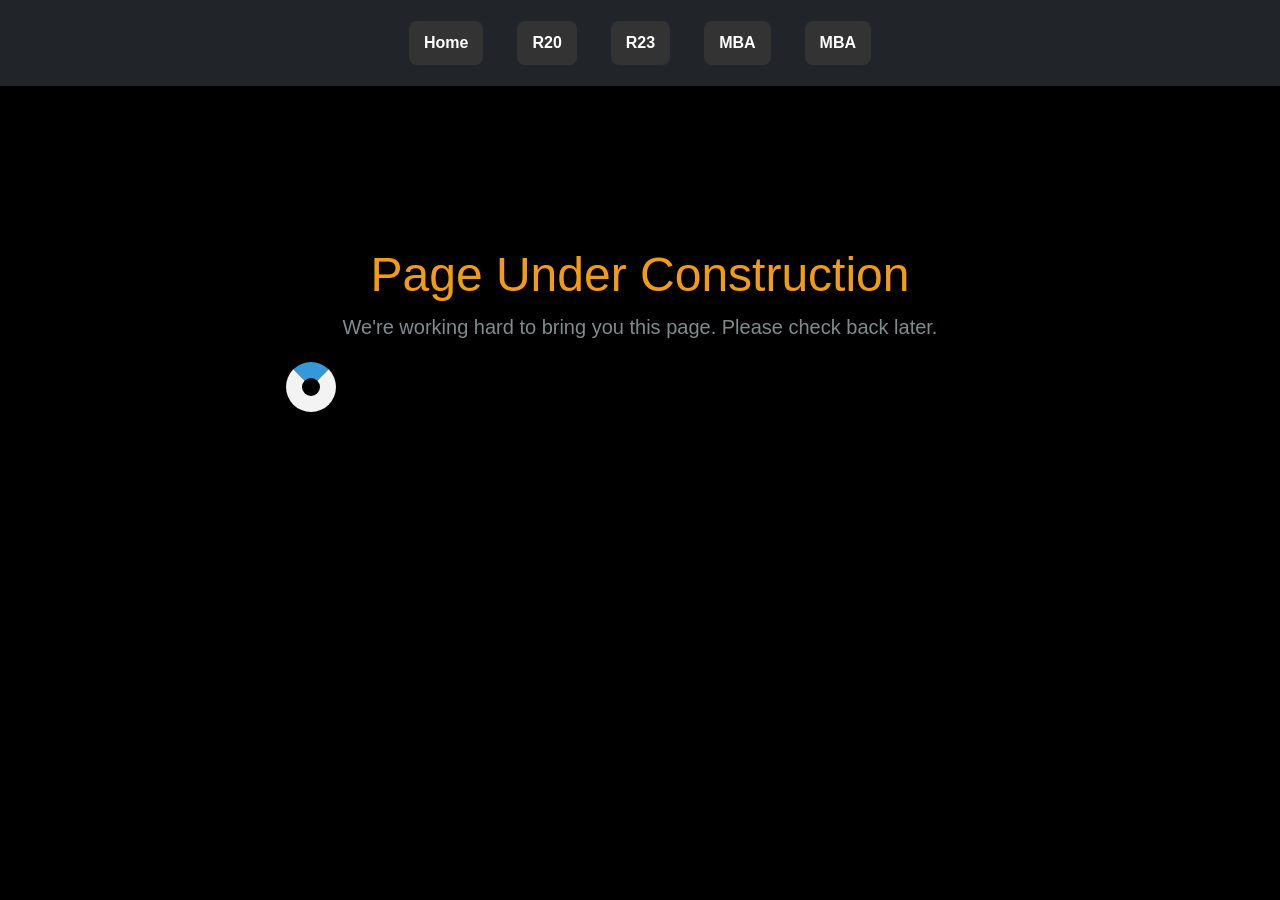
==== MBA.html @ d2628454 "IN_PROGRESS" ====
<!DOCTYPE html>
<html lang="en">
<head>
    <meta charset="UTF-8">
    <meta name="viewport" content="width=device-width, initial-scale=1.0">
    <title>Page Under Construction</title>
    <!-- Bootstrap 5 CDN link -->
    <link href="https://cdn.jsdelivr.net/npm/bootstrap@5.3.0-alpha1/dist/css/bootstrap.min.css" rel="stylesheet" />
    <link rel="stylesheet" href="index.css">
    <style>
        body {
            background-color: #000000;
            font-family: Arial, sans-serif;
        }

        .container {
            text-align: center;
            padding: 30px;
            background-color:black;
            border-radius: 10px;
            box-shadow: 0 4px 8px rgba(0, 0, 0, 0.1);
            width: 60%;
            margin-top: 100px;
        }

        h1 {
            color: #f39c12;
            font-size: 48px;
        }

        p {
            color: #7f8c8d;
            font-size: 20px;
        }

        .spinner {
            border: 16px solid #f3f3f3;
            border-top: 16px solid #3498db;
            border-radius: 50%;
            width: 50px;
            height: 50px;
            animation: spin 2s linear infinite;
            margin-top: 20px;
        }

        @keyframes spin {
            0% { transform: rotate(0deg); }
            100% { transform: rotate(360deg); }
        }
    </style>
</head>
<body>

    <!-- Navigation Bar -->
    <nav class="navbar navbar-dark bg-dark p-3">
        <div class="container-fluid d-flex flex-column align-items-center">
            <div class="d-flex gap-4">
                <button onclick="location.href='index.html'" id="btn-Home" class="btn custom-btn">Home</button>
                <button onclick="location.href='R20.html'" id="btn-r20" class="btn custom-btn">R20</button>
                <button onclick="location.href='R23.html'" id="btn-r23" class="btn custom-btn">R23</button>
                <button onclick="location.href='MBA.html'" id="btn-MBA" class="btn custom-btn">MBA</button> <!-- Updated link for MBA -->
                <button onclick="location.href='MBA.html'" id="btn-MBA" class="btn custom-btn">MBA</button>

            </div>
        </div>
    </nav>

    <!-- Page Under Construction Message -->
    <div class="container">
        <h1>Page Under Construction</h1>
        <p>We're working hard to bring you this page. Please check back later.</p>
        <div class="spinner"></div>
    </div>

    <!-- Bootstrap JS and Popper.js CDN links -->
    <script src="https://cdn.jsdelivr.net/npm/@popperjs/core@2.11.6/dist/umd/popper.min.js"></script>
    <script src="https://cdn.jsdelivr.net/npm/bootstrap@5.3.0-alpha1/dist/js/bootstrap.min.js"></script>

</body>
</html>
---- index.css ----
/* General Styles */
body {
  font-family: 'Arial', sans-serif;
  background-color: #121212; /* Dark background */
  color: #e0e0e0; /* Light text color */
  margin: 0;
  padding: 0;
}

/* Navbar */
.navbar {
  background-color: #1f1f1f; /* Slightly lighter than body */
}

.custom-btn {
  background-color: #333; /* Dark buttons */
  color: white;
  font-weight: bold;
  border-radius: 8px;
  padding: 10px 15px;
  transition: background-color 0.3s ease;
  border: none;
}

.custom-btn:hover {
  background-color: #555; /* Slightly lighter on hover */
  cursor: pointer;
}

/* Heading */
h1 {
  text-align: center;
  margin-top: 30px;
  font-size: 30px;
  color: #f1f1f1; /* Lighter color for headings */
}

/* Table Styles */
table {
  width: 100%;
  max-width: 800px;
  margin: 20px auto;
  border-collapse: collapse;
  background-color: #1c1c1c; /* Dark background for the table */
}

table, th, td {
  border: 1px solid #333; /* Darker borders */
}

th, td {
  padding: 12px;
  text-align: left;
}

th {
  background-color: #2a2a2a; /* Slightly lighter background for headers */
  color: #e0e0e0; /* Light color for text */
  font-weight: bold;
}

td input {
  width: 100%;
  padding: 8px;
  margin: 3px 0;
  border: 1px solid #555; /* Darker border */
  border-radius: 4px;
  background-color: #333; /* Dark background for input */
  color: #fff; /* White text */
}

td input:focus {
  outline: none;
  border-color: #4CAF50; /* Greenish border color when focused */
}

/* Error Message */
#errorMessages {
  /* Red background for errors */
  color: white;
  padding: 10px;
  font-size: 14px;
  margin-top: 10px;
  text-align: center;
  border-radius: 4px;
}

/* Result Table */
#resultTable {
  width: 100%;
  max-width: 900px;
  margin: 20px auto;
  border-collapse: collapse;
}

#resultTable th, #resultTable td {
  padding: 12px;
  text-align: left;
  border: 1px solid #333; /* Dark borders */
}

#resultTable th {
  background-color: #2a2a2a; /* Slightly lighter for table headers */
}

#resultTable td {
  background-color: #222; /* Darker background for results */
}

/* Export Button Styles */
button {
  margin: 5px;
}

button:disabled {
  background-color: #555; /* Disabled buttons appear darker */
  cursor: not-allowed;
}

button[type="button"] {
  padding: 10px 20px;
  border-radius: 8px;
  font-weight: bold;
}

button[type="reset"] {
  background-color: #f44336; /* Red for reset button */
  color: white;
}

button[type="reset"]:hover {
  background-color: #d32f2f; /* Darker red on hover */
}

button[type="button"].btn-info {
  background-color: #0288d1; /* Blue for info button */
  color: white;
}

button[type="button"].btn-info:hover {
  background-color: #0277bd; /* Darker blue on hover */
}

button[type="button"].btn-success {
  background-color: #388e3c; /* Green for success */
  color: white;
}

button[type="button"].btn-success:hover {
  background-color: #2e7d32; /* Darker green on hover */
}

button[type="button"].btn-primary {
  background-color: #1976d2; /* Primary blue */
  color: white;
}

button[type="button"].btn-primary:hover {
  background-color: #1565c0; /* Darker primary blue on hover */
}

/* Responsive Design */
@media (max-width: 768px) {
  .navbar .container-fluid {
    flex-direction: column;
  }

  .d-flex {
    flex-direction: column;
    align-items: center;
  }

  .table-responsive {
    overflow-x: auto;
  }
}
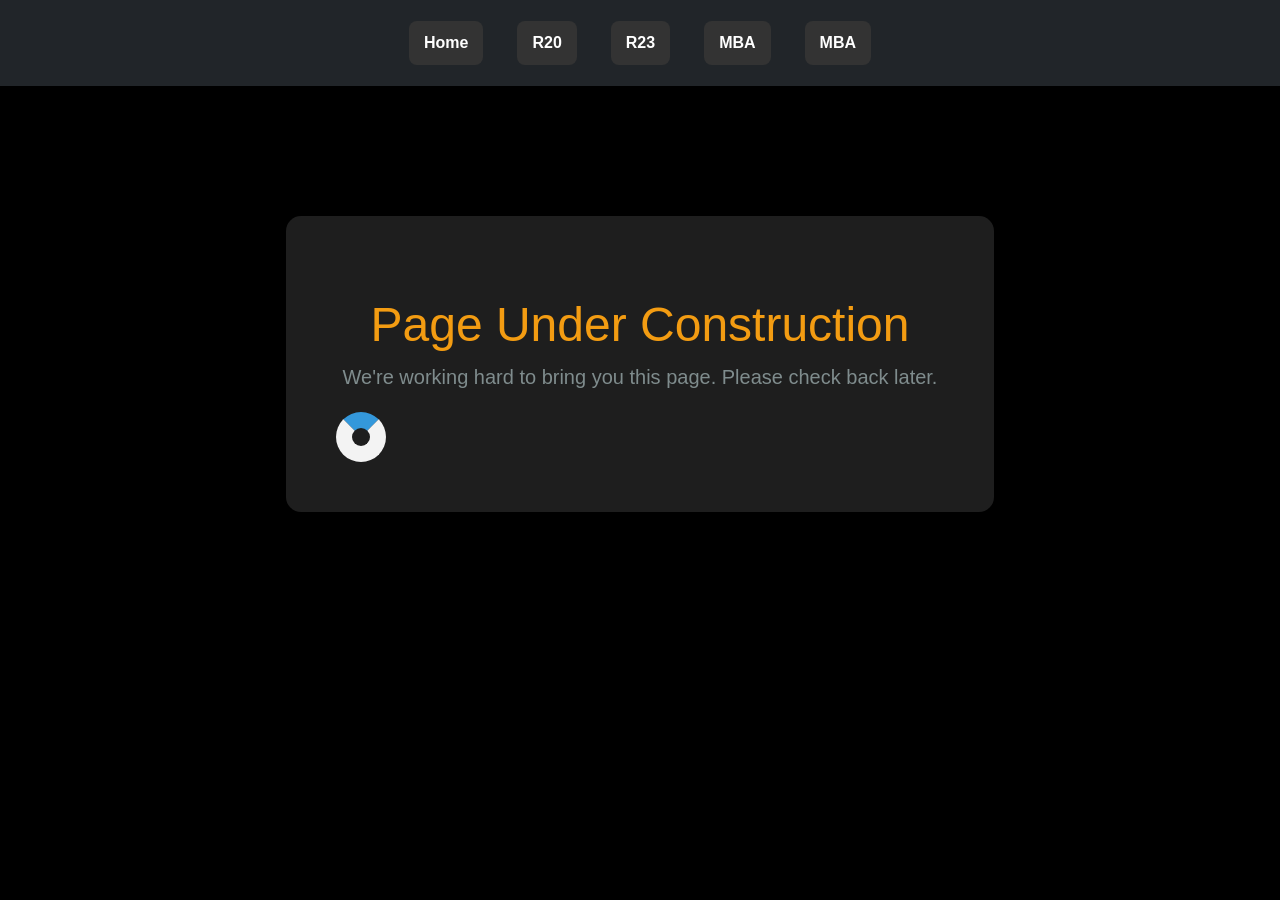
==== commit 975b8e98: "Update MBA.html" ====
--- a/MBA.html
+++ b/MBA.html
@@ -16,7 +16,7 @@
         .container {
             text-align: center;
             padding: 30px;
-            background-color:black;
+            background-color: black;
             border-radius: 10px;
             box-shadow: 0 4px 8px rgba(0, 0, 0, 0.1);
             width: 60%;
@@ -47,6 +47,19 @@
             0% { transform: rotate(0deg); }
             100% { transform: rotate(360deg); }
         }
+
+        .card {
+            background-color: #1e1e1e;
+            border: none;
+            border-radius: 15px;
+            color: white;
+            box-shadow: 0 4px 8px rgba(0, 0, 0, 0.1);
+        }
+
+        .card-body {
+            text-align: center;
+            padding: 50px;
+        }
     </style>
 </head>
 <body>
@@ -60,16 +73,19 @@
                 <button onclick="location.href='R23.html'" id="btn-r23" class="btn custom-btn">R23</button>
                 <button onclick="location.href='MBA.html'" id="btn-MBA" class="btn custom-btn">MBA</button> <!-- Updated link for MBA -->
                 <button onclick="location.href='MBA.html'" id="btn-MBA" class="btn custom-btn">MBA</button>
-
             </div>
         </div>
     </nav>
 
-    <!-- Page Under Construction Message -->
+    <!-- Bootstrap Card for Page Under Construction Message -->
     <div class="container">
-        <h1>Page Under Construction</h1>
-        <p>We're working hard to bring you this page. Please check back later.</p>
-        <div class="spinner"></div>
+        <div class="card">
+            <div class="card-body">
+                <h1>Page Under Construction</h1>
+                <p>We're working hard to bring you this page. Please check back later.</p>
+                <div class="spinner"></div>
+            </div>
+        </div>
     </div>
 
     <!-- Bootstrap JS and Popper.js CDN links -->
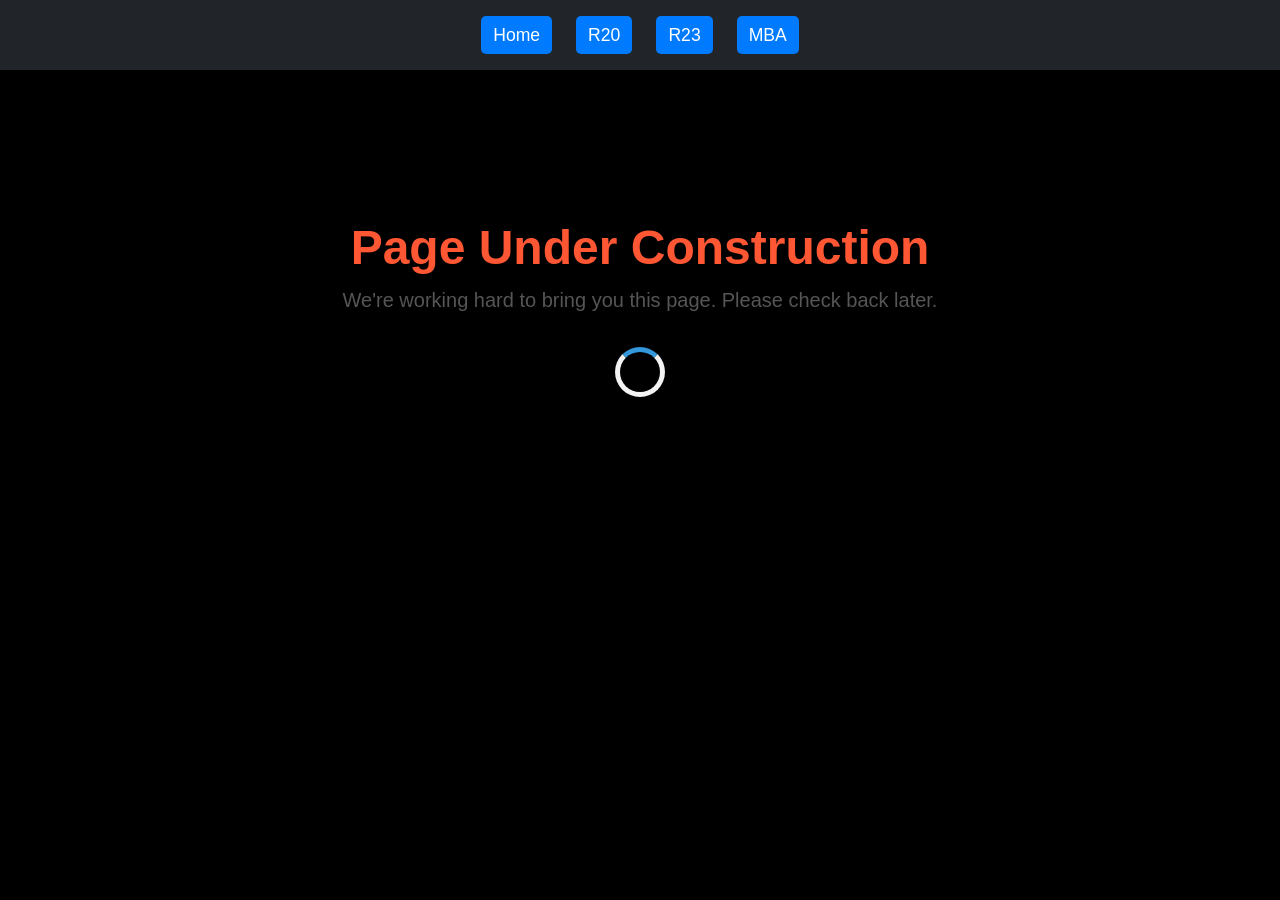
==== commit 48fe97b5: "Update MBA.html" ====
--- a/MBA.html
+++ b/MBA.html
@@ -1,78 +1,106 @@
 <!DOCTYPE html>
 <html lang="en">
+
 <head>
     <meta charset="UTF-8">
     <meta name="viewport" content="width=device-width, initial-scale=1.0">
     <title>Page Under Construction</title>
     <!-- Bootstrap 5 CDN link -->
     <link href="https://cdn.jsdelivr.net/npm/bootstrap@5.3.0-alpha1/dist/css/bootstrap.min.css" rel="stylesheet" />
-    <link rel="stylesheet" href="index.css">
     <style>
+        /* Custom CSS for the page */
         body {
-            background-color: #000000;
             font-family: Arial, sans-serif;
+            background-color:black;
+            padding: 0;
+            margin: 0;
         }
 
-        .container {
-            text-align: center;
-            padding: 30px;
-            background-color: black;
+        /* Style for the navigation bar */
+        .navbar {
+            background-color: #343a40;
+            padding: 1rem;
+        }
+
+        .navbar .btn {
+            background-color: #007bff;
+            color: white;
+            border: none;
+            font-size: 1.1rem;
+            border-radius: 5px;
+            transition: background-color 0.3s ease;
+        }
+
+        .navbar .btn:hover {
+            background-color: #0056b3;
+        }
+
+        /* Card styling for the under construction message */
+        .card {
+            margin-top: 100px;
+            background-color:black;
             border-radius: 10px;
             box-shadow: 0 4px 8px rgba(0, 0, 0, 0.1);
-            width: 60%;
-            margin-top: 100px;
-        }
-
-        h1 {
-            color: #f39c12;
-            font-size: 48px;
-        }
-
-        p {
-            color: #7f8c8d;
-            font-size: 20px;
-        }
-
-        .spinner {
-            border: 16px solid #f3f3f3;
-            border-top: 16px solid #3498db;
-            border-radius: 50%;
-            width: 50px;
-            height: 50px;
-            animation: spin 2s linear infinite;
-            margin-top: 20px;
-        }
-
-        @keyframes spin {
-            0% { transform: rotate(0deg); }
-            100% { transform: rotate(360deg); }
-        }
-
-        .card {
-            background-color: #1e1e1e;
-            border: none;
-            border-radius: 15px;
-            color: white;
-            box-shadow: 0 4px 8px rgba(0, 0, 0, 0.1);
+            padding: 2rem;
         }
 
         .card-body {
             text-align: center;
-            padding: 50px;
+        }
+
+        .card-body h1 {
+            font-size: 3rem;
+            font-weight: bold;
+            color: #ff5733;
+        }
+
+        .card-body p {
+            font-size: 1.25rem;
+            color: #555555;
+            margin-bottom: 2rem;
+        }
+
+        /* Styling for the spinner */
+        .spinner {
+            width: 50px;
+            height: 50px;
+            border: 5px solid #f3f3f3;
+            border-top: 5px solid #3498db;
+            border-radius: 50%;
+            animation: spin 1s linear infinite;
+            margin: 0 auto;
+        }
+
+        /* Animation for the spinner */
+        @keyframes spin {
+            0% {
+                transform: rotate(0deg);
+            }
+
+            100% {
+                transform: rotate(360deg);
+            }
+        }
+
+        /* Additional padding and margin for buttons in the navbar */
+        .navbar .d-flex {
+            justify-content: center;
+            gap: 15px;
         }
     </style>
 </head>
+
 <body>
 
     <!-- Navigation Bar -->
     <nav class="navbar navbar-dark bg-dark p-3">
         <div class="container-fluid d-flex flex-column align-items-center">
             <div class="d-flex gap-4">
-                <button onclick="location.href='index.html'" id="btn-Home" class="btn custom-btn">Home</button>
-                <button onclick="location.href='R20.html'" id="btn-r20" class="btn custom-btn">R20</button>
-                <button onclick="location.href='R23.html'" id="btn-r23" class="btn custom-btn">R23</button>
-                <button onclick="location.href='MBA.html'" id="btn-MBA" class="btn custom-btn">MBA</button> <!-- Updated link for MBA -->
-                <button onclick="location.href='MBA.html'" id="btn-MBA" class="btn custom-btn">MBA</button>
+                <button onclick="location.href='index.html'" id="btn-Home" class="btn">Home</button>
+                <button onclick="location.href='R20.html'" id="btn-r20" class="btn">R20</button>
+                <button onclick="location.href='R23.html'" id="btn-r23" class="btn">R23</button>
+                <button onclick="location.href='MBA.html'" id="btn-MBA" class="btn">MBA</button>
+             
             </div>
         </div>
     </nav>
@@ -93,4 +121,5 @@
     <script src="https://cdn.jsdelivr.net/npm/bootstrap@5.3.0-alpha1/dist/js/bootstrap.min.js"></script>
 
 </body>
+
 </html>
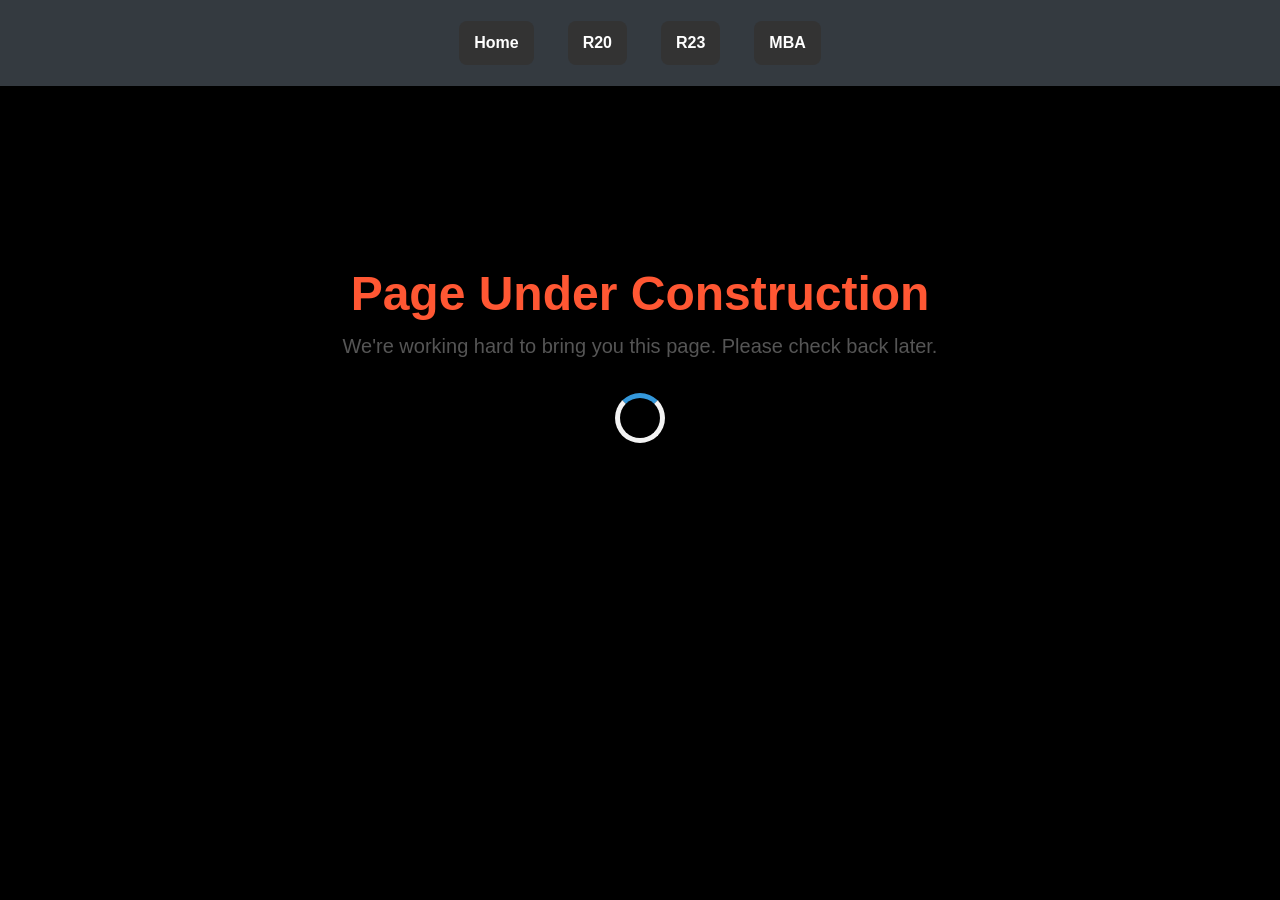
==== commit 0110da3d: "Update MBA.html" ====
--- a/MBA.html
+++ b/MBA.html
@@ -7,11 +7,12 @@
     <title>Page Under Construction</title>
     <!-- Bootstrap 5 CDN link -->
     <link href="https://cdn.jsdelivr.net/npm/bootstrap@5.3.0-alpha1/dist/css/bootstrap.min.css" rel="stylesheet" />
+    <link rel="stylesheet" href="index.css">
     <style>
         /* Custom CSS for the page */
         body {
             font-family: Arial, sans-serif;
-            background-color:black;
+            background-color: black;
             padding: 0;
             margin: 0;
         }
@@ -22,23 +23,13 @@
             padding: 1rem;
         }
 
-        .navbar .btn {
-            background-color: #007bff;
-            color: white;
-            border: none;
-            font-size: 1.1rem;
-            border-radius: 5px;
-            transition: background-color 0.3s ease;
-        }
+      
 
-        .navbar .btn:hover {
-            background-color: #0056b3;
-        }
-
+        
         /* Card styling for the under construction message */
         .card {
             margin-top: 100px;
-            background-color:black;
+            background-color: black;
             border-radius: 10px;
             box-shadow: 0 4px 8px rgba(0, 0, 0, 0.1);
             padding: 2rem;
@@ -93,17 +84,18 @@
 <body>
 
     <!-- Navigation Bar -->
-    <nav class="navbar navbar-dark bg-dark p-3">
+    <nav class="navbar navbar-dark p-3">
         <div class="container-fluid d-flex flex-column align-items-center">
             <div class="d-flex gap-4">
-                <button onclick="location.href='index.html'" id="btn-Home" class="btn">Home</button>
-                <button onclick="location.href='R20.html'" id="btn-r20" class="btn">R20</button>
-                <button onclick="location.href='R23.html'" id="btn-r23" class="btn">R23</button>
-                <button onclick="location.href='MBA.html'" id="btn-MBA" class="btn">MBA</button>
-             
+                <button onclick="location.href='index.html'" id="btn-Home" class="btn custom-btn">Home</button>
+                <button onclick="location.href='R20.html'" id="btn-r20" class="btn custom-btn">R20</button>
+                <button onclick="location.href='R23.html'" id="btn-r23" class="btn custom-btn">R23</button>
+                <button onclick="location.href='MBA.html'" id="btn-MBA" class="btn custom-btn">MBA</button>
+
             </div>
         </div>
     </nav>
+
 
     <!-- Bootstrap Card for Page Under Construction Message -->
     <div class="container">
@@ -122,4 +114,4 @@
 
 </body>
 
-</html>
+</html>
--- a/index.css
+++ b/index.css
@@ -0,0 +1,176 @@
+/* General Styles */
+body {
+  font-family: 'Arial', sans-serif;
+  background-color: #121212; /* Dark background */
+  color: #e0e0e0; /* Light text color */
+  margin: 0;
+  padding: 0;
+}
+
+/* Navbar */
+.navbar {
+  background-color: #1f1f1f; /* Slightly lighter than body */
+}
+
+.custom-btn {
+  background-color: #333; /* Dark buttons */
+  color: white;
+  font-weight: bold;
+  border-radius: 8px;
+  padding: 10px 15px;
+  transition: background-color 0.3s ease;
+  border: none;
+}
+
+.custom-btn:hover {
+  background-color: #555; /* Slightly lighter on hover */
+  cursor: pointer;
+}
+
+/* Heading */
+h1 {
+  text-align: center;
+  margin-top: 30px;
+  font-size: 30px;
+  color: #f1f1f1; /* Lighter color for headings */
+}
+
+/* Table Styles */
+table {
+  width: 100%;
+  max-width: 800px;
+  margin: 20px auto;
+  border-collapse: collapse;
+  background-color: #1c1c1c; /* Dark background for the table */
+}
+
+table, th, td {
+  border: 1px solid #333; /* Darker borders */
+}
+
+th, td {
+  padding: 12px;
+  text-align: left;
+}
+
+th {
+  background-color: #2a2a2a; /* Slightly lighter background for headers */
+  color: #e0e0e0; /* Light color for text */
+  font-weight: bold;
+}
+
+td input {
+  width: 100%;
+  padding: 8px;
+  margin: 3px 0;
+  border: 1px solid #555; /* Darker border */
+  border-radius: 4px;
+  background-color: #333; /* Dark background for input */
+  color: #fff; /* White text */
+}
+
+td input:focus {
+  outline: none;
+  border-color: #4CAF50; /* Greenish border color when focused */
+}
+
+/* Error Message */
+#errorMessages {
+  /* Red background for errors */
+  color: white;
+  padding: 10px;
+  font-size: 14px;
+  margin-top: 10px;
+  text-align: center;
+  border-radius: 4px;
+}
+
+/* Result Table */
+#resultTable {
+  width: 100%;
+  max-width: 900px;
+  margin: 20px auto;
+  border-collapse: collapse;
+}
+
+#resultTable th, #resultTable td {
+  padding: 12px;
+  text-align: left;
+  border: 1px solid #333; /* Dark borders */
+}
+
+#resultTable th {
+  background-color: #2a2a2a; /* Slightly lighter for table headers */
+}
+
+#resultTable td {
+  background-color: #222; /* Darker background for results */
+}
+
+/* Export Button Styles */
+button {
+  margin: 5px;
+}
+
+button:disabled {
+  background-color: #555; /* Disabled buttons appear darker */
+  cursor: not-allowed;
+}
+
+button[type="button"] {
+  padding: 10px 20px;
+  border-radius: 8px;
+  font-weight: bold;
+}
+
+button[type="reset"] {
+  background-color: #f44336; /* Red for reset button */
+  color: white;
+}
+
+button[type="reset"]:hover {
+  background-color: #d32f2f; /* Darker red on hover */
+}
+
+button[type="button"].btn-info {
+  background-color: #0288d1; /* Blue for info button */
+  color: white;
+}
+
+button[type="button"].btn-info:hover {
+  background-color: #0277bd; /* Darker blue on hover */
+}
+
+button[type="button"].btn-success {
+  background-color: #388e3c; /* Green for success */
+  color: white;
+}
+
+button[type="button"].btn-success:hover {
+  background-color: #2e7d32; /* Darker green on hover */
+}
+
+button[type="button"].btn-primary {
+  background-color: #1976d2; /* Primary blue */
+  color: white;
+}
+
+button[type="button"].btn-primary:hover {
+  background-color: #1565c0; /* Darker primary blue on hover */
+}
+
+/* Responsive Design */
+@media (max-width: 768px) {
+  .navbar .container-fluid {
+    flex-direction: column;
+  }
+
+  .d-flex {
+    flex-direction: column;
+    align-items: center;
+  }
+
+  .table-responsive {
+    overflow-x: auto;
+  }
+}
